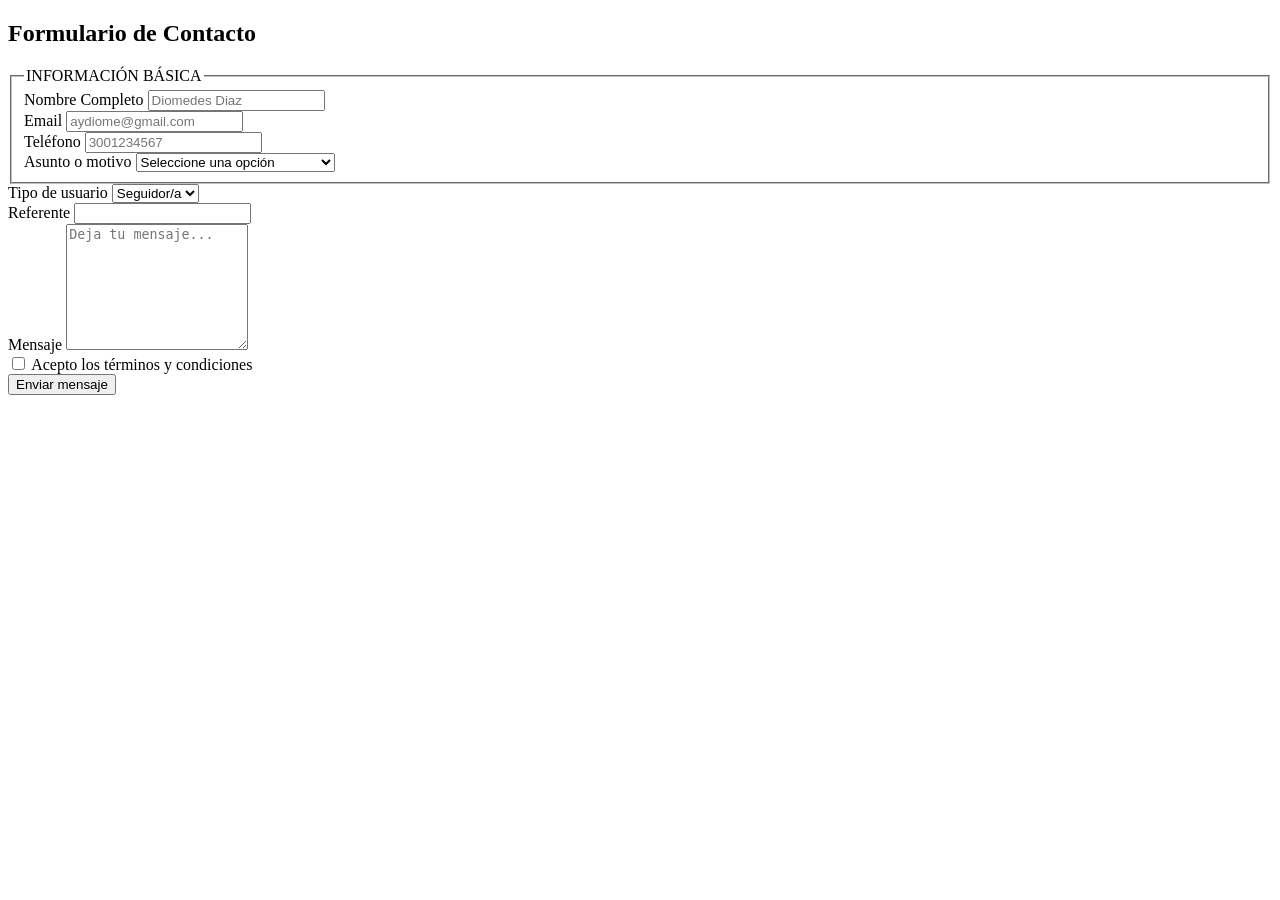
==== src/main/resources/templates/contacto/contacto.html @ 16a52f9c "base de datos respaldo" ====
<!DOCTYPE html>
<html lang="es" xmlns:th="http://www.thymeleaf.org">
<head>
    <meta charset="UTF-8">
    <meta name="viewport" content="width=device-width, initial-scale=1.0"> 
    <title>Contacto - Diomedes Style</title>

    <link rel="stylesheet" th:href="@{/css/main.css}">
    <link rel="stylesheet" th:href="@{/css/contacto.css}">
</head>

<body>

<div th:replace="~{fragments/header :: header}"></div>

<form th:action="@{/contacto}" th:object="${contacto}" method="post">

    <h2>Formulario de Contacto</h2>

    <fieldset>
        <legend>INFORMACIÓN BÁSICA</legend>

        <div class="form_input">
            <label>Nombre Completo</label>
            <input type="text" placeholder="Diomedes Diaz"
                   th:field="*{nombre}">
        </div>

        <div class="form_input">
            <label>Email</label>
            <input type="email" placeholder="aydiome@gmail.com"
                   th:field="*{email}">
        </div>

        <div class="form_input">
            <label>Teléfono</label>
            <input type="text" placeholder="3001234567"
                   th:field="*{telefono}">
        </div>

        <div class="form_input">
            <label>Asunto o motivo</label>
            <select th:field="*{asunto}">
                <option value="">Seleccione una opción</option>
                <option value="contratacion">Contratación para parranda</option>
                <option value="saludo">Enviar un saludo</option>
                <option value="otro">Olvidarte es imposible (Otros)</option>
            </select>
        </div>
    </fieldset>

    <div class="form_input">
        <label>Tipo de usuario</label>
        <select th:field="*{tipoUsuario}">
            <option value="Seguidor">Seguidor/a</option>
            <option value="Empresa">Empresa</option>
            <option value="Otros">Otros</option>
        </select>
    </div>

    <div class="form_input">
        <label>Referente</label>
        <input list="referente"
               th:field="*{referente}">
        <datalist id="referente">
            <option value="Un amigo">
            <option value="Una empresa">
            <option value="Otro">
        </datalist>
    </div>

    <div class="form_input">
        <label>Mensaje</label>
        <textarea rows="8"
                  placeholder="Deja tu mensaje..."
                  th:field="*{mensaje}"></textarea>
    </div>

    <div class="form_input checkbox_group">
        <input type="checkbox"
               class="checkbox"
               th:field="*{terminos}">
        <label>
            Acepto los términos y condiciones
        </label>
    </div>

    <div class="form_input form_actions">
        <button type="submit">Enviar mensaje</button>
    </div>

</form>

<div th:replace="~{fragments/footer :: footer}"></div>

</body>
</html>
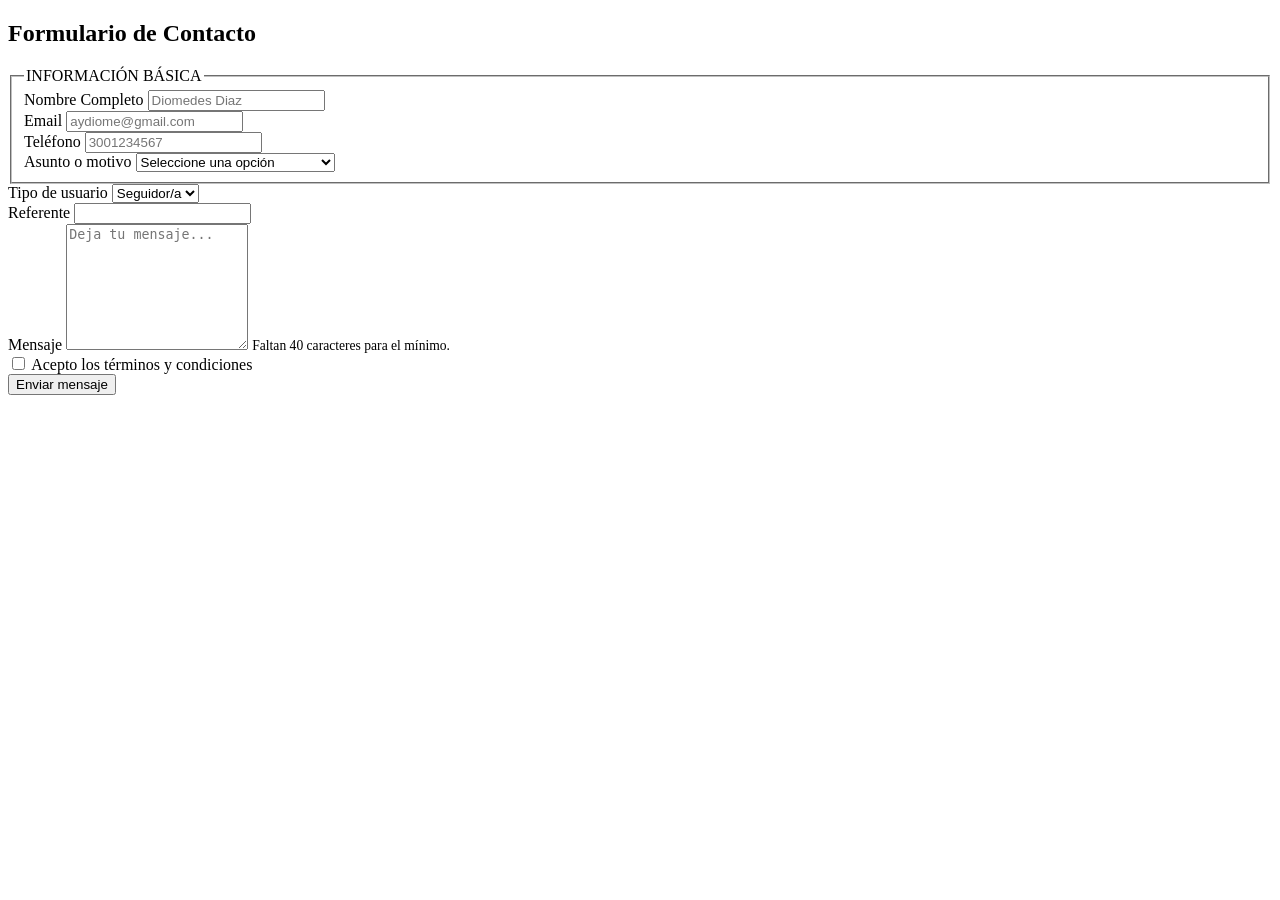
==== commit a41e73df: "contador_caracteres" ====
--- a/src/main/resources/templates/contacto/contacto.html
+++ b/src/main/resources/templates/contacto/contacto.html
@@ -13,9 +13,12 @@
 
 <div th:replace="~{fragments/header :: header}"></div>
 
-<form th:action="@{/contacto}" th:object="${contacto}" method="post">
+<form id="formularioContacto" th:action="@{/contacto}" th:object="${contacto}" method="post">
 
     <h2>Formulario de Contacto</h2>
+    <div id="mensaje-exito" style="display:none; background:#d4edda; color:#155724; padding:1rem; border-radius:6px; margin-bottom:1rem;">
+        ¡Tu mensaje fue enviado correctamente!
+    </div>
 
     <fieldset>
         <legend>INFORMACIÓN BÁSICA</legend>
@@ -74,6 +77,8 @@
         <textarea rows="8"
                   placeholder="Deja tu mensaje..."
                   th:field="*{mensaje}"></textarea>
+        <span id="contador-caracteres" style="font-size:0.85rem;">Faltan 40 caracteres para el mínimo.</span>
+        <span id="error-mensaje" class="error-mensaje" style="color:red; font-size:0.85rem;"></span>
     </div>
 
     <div class="form_input checkbox_group">
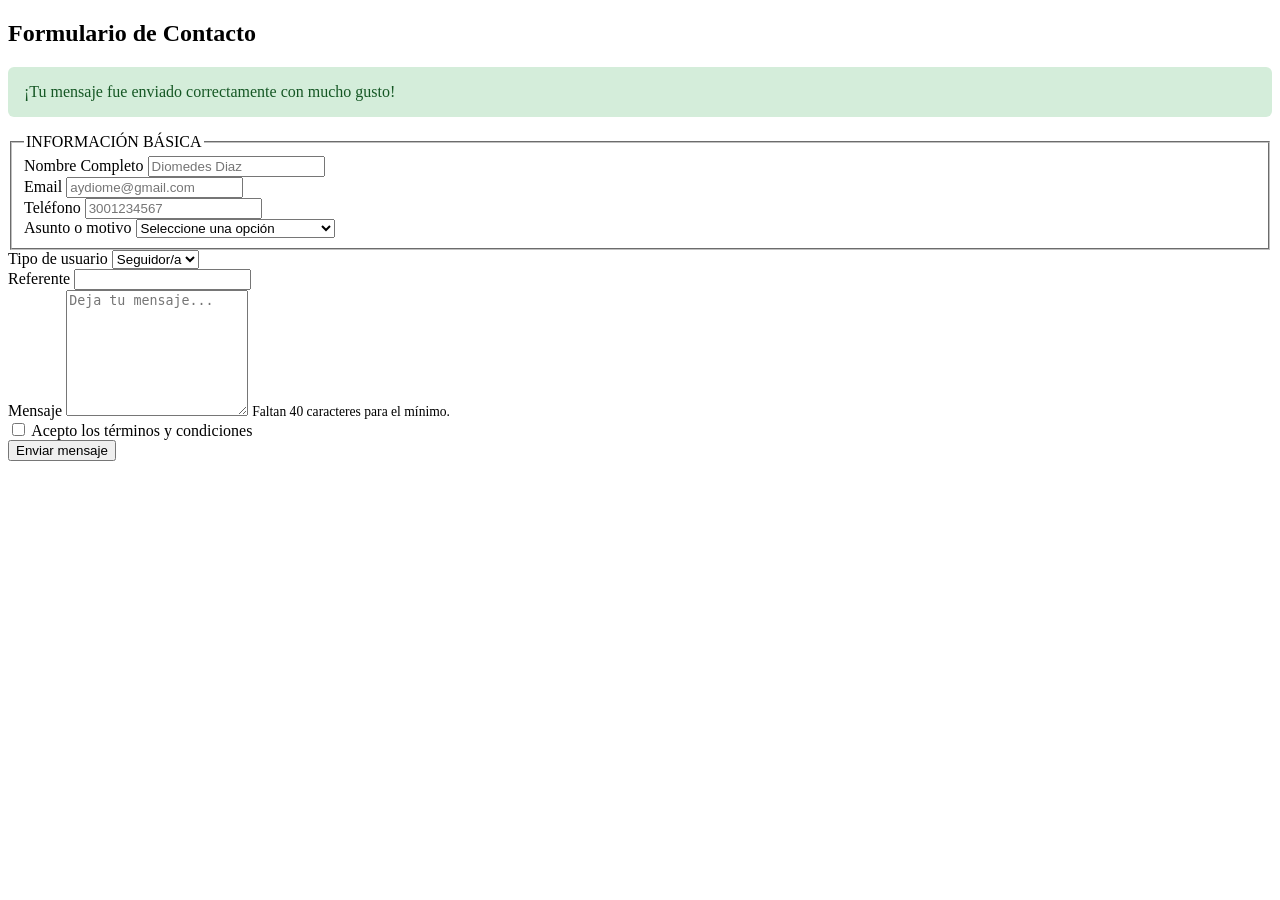
==== commit 60165ebe: "mensaje exito" ====
--- a/src/main/resources/templates/contacto/contacto.html
+++ b/src/main/resources/templates/contacto/contacto.html
@@ -3,12 +3,10 @@
 <head>
     <meta charset="UTF-8">
     <meta name="viewport" content="width=device-width, initial-scale=1.0"> 
-    <title>Contacto - Diomedes Style</title>
-
+    <title>Contacto</title>
     <link rel="stylesheet" th:href="@{/css/main.css}">
     <link rel="stylesheet" th:href="@{/css/contacto.css}">
 </head>
-
 <body>
 
 <div th:replace="~{fragments/header :: header}"></div>
@@ -16,8 +14,10 @@
 <form id="formularioContacto" th:action="@{/contacto}" th:object="${contacto}" method="post">
 
     <h2>Formulario de Contacto</h2>
-    <div id="mensaje-exito" style="display:none; background:#d4edda; color:#155724; padding:1rem; border-radius:6px; margin-bottom:1rem;">
-        ¡Tu mensaje fue enviado correctamente!
+    
+    <div th:if="${exito}"
+        style="background:#d4edda; color:#155724; padding:1rem; border-radius:6px; margin-bottom:1rem;">
+        ¡Tu mensaje fue enviado correctamente con mucho gusto!
     </div>
 
     <fieldset>
@@ -25,36 +25,37 @@
 
         <div class="form_input">
             <label>Nombre Completo</label>
-            <input type="text" placeholder="Diomedes Diaz"
-                   th:field="*{nombre}">
+            <input type="text" id="nombre" placeholder="Diomedes Diaz" th:field="*{nombre}">
+            <span id="error-nombre" class="error-mensaje" style="color:red; font-size:0.85rem;"></span>
         </div>
 
         <div class="form_input">
             <label>Email</label>
-            <input type="email" placeholder="aydiome@gmail.com"
-                   th:field="*{email}">
+            <input type="email" id="email" placeholder="aydiome@gmail.com" th:field="*{email}">
+            <span id="error-email" class="error-mensaje" style="color:red; font-size:0.85rem;"></span>
         </div>
 
         <div class="form_input">
             <label>Teléfono</label>
-            <input type="text" placeholder="3001234567"
-                   th:field="*{telefono}">
+            <input type="text" id="telefono" placeholder="3001234567" th:field="*{telefono}">
+            <span id="error-telefono" class="error-mensaje" style="color:red; font-size:0.85rem;"></span>
         </div>
 
         <div class="form_input">
             <label>Asunto o motivo</label>
-            <select th:field="*{asunto}">
+            <select id="asunto" th:field="*{asunto}">
                 <option value="">Seleccione una opción</option>
                 <option value="contratacion">Contratación para parranda</option>
                 <option value="saludo">Enviar un saludo</option>
                 <option value="otro">Olvidarte es imposible (Otros)</option>
             </select>
+            <span id="error-asunto" class="error-mensaje" style="color:red; font-size:0.85rem;"></span>
         </div>
     </fieldset>
 
     <div class="form_input">
         <label>Tipo de usuario</label>
-        <select th:field="*{tipoUsuario}">
+        <select id="tipoUsuario" th:field="*{tipoUsuario}">
             <option value="Seguidor">Seguidor/a</option>
             <option value="Empresa">Empresa</option>
             <option value="Otros">Otros</option>
@@ -63,9 +64,8 @@
 
     <div class="form_input">
         <label>Referente</label>
-        <input list="referente"
-               th:field="*{referente}">
-        <datalist id="referente">
+        <input list="referente-list" id="referente" th:field="*{referente}">
+        <datalist id="referente-list">
             <option value="Un amigo">
             <option value="Una empresa">
             <option value="Otro">
@@ -74,20 +74,17 @@
 
     <div class="form_input">
         <label>Mensaje</label>
-        <textarea rows="8"
-                  placeholder="Deja tu mensaje..."
-                  th:field="*{mensaje}"></textarea>
+        <textarea rows="8" id="mensaje" placeholder="Deja tu mensaje..." th:field="*{mensaje}"></textarea>
         <span id="contador-caracteres" style="font-size:0.85rem;">Faltan 40 caracteres para el mínimo.</span>
-        <span id="error-mensaje" class="error-mensaje" style="color:red; font-size:0.85rem;"></span>
+        <span id="error-mensaje" class="error-mensaje" style="color:red; font-size:0.85rem; display:block;"></span>
     </div>
 
     <div class="form_input checkbox_group">
-        <input type="checkbox"
-               class="checkbox"
-               th:field="*{terminos}">
-        <label>
+        <input type="checkbox" id="terminos" class="checkbox" th:field="*{terminos}">
+        <label for="terminos">
             Acepto los términos y condiciones
         </label>
+        <span id="error-terminos" class="error-mensaje" style="color:red; font-size:0.85rem; display:block;"></span>
     </div>
 
     <div class="form_input form_actions">
@@ -97,6 +94,6 @@
 </form>
 
 <div th:replace="~{fragments/footer :: footer}"></div>
-
+<script th:src="@{/js/contacto.js}"></script>
 </body>
-</html>
+</html>
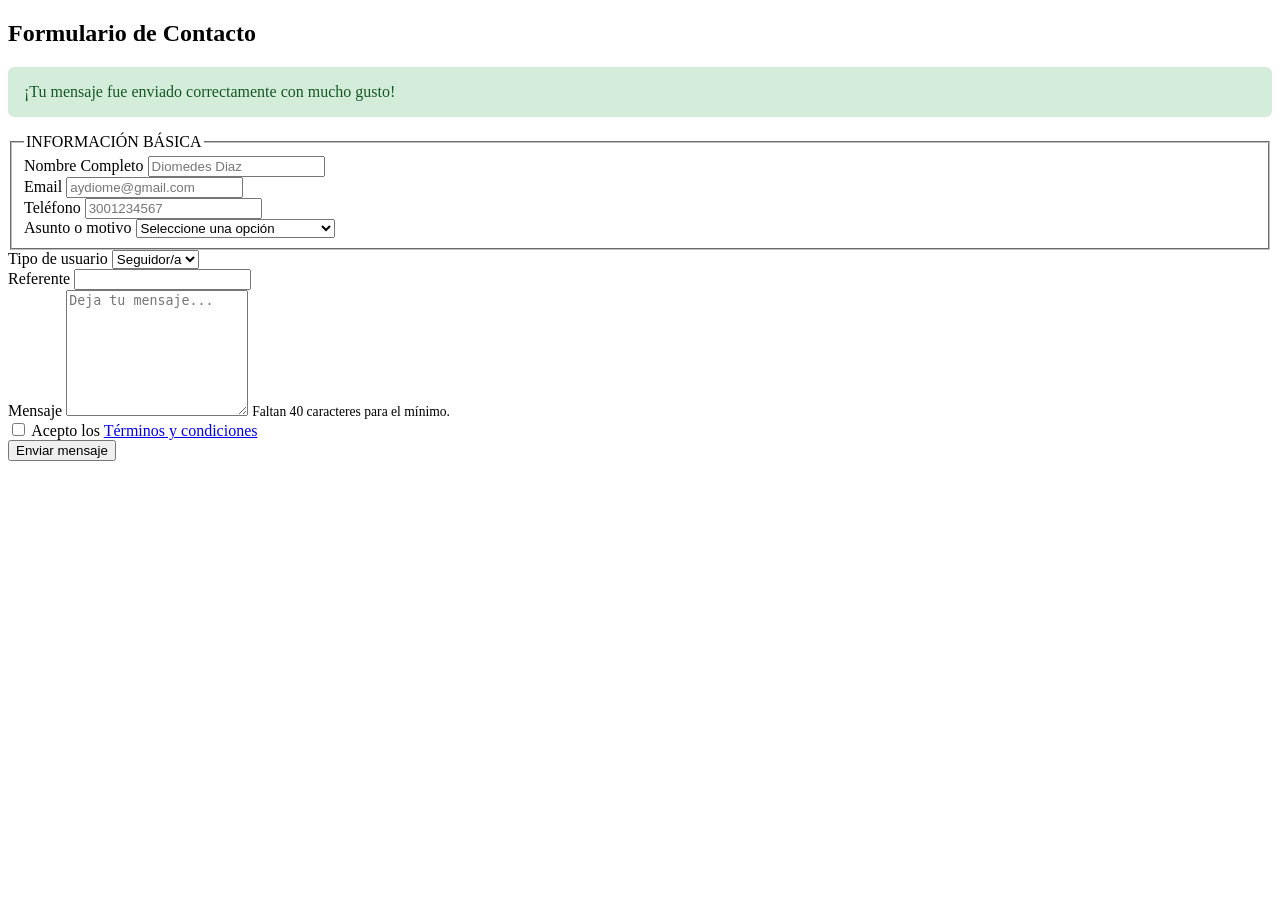
==== commit e410b24e: "fin feature" ====
--- a/src/main/resources/templates/contacto/contacto.html
+++ b/src/main/resources/templates/contacto/contacto.html
@@ -74,7 +74,11 @@
 
     <div class="form_input">
         <label>Mensaje</label>
-        <textarea rows="8" id="mensaje" placeholder="Deja tu mensaje..." th:field="*{mensaje}"></textarea>
+        <textarea rows="8"
+          id="mensaje"
+          maxlength="400"
+          placeholder="Deja tu mensaje..."
+          th:field="*{mensaje}"></textarea>
         <span id="contador-caracteres" style="font-size:0.85rem;">Faltan 40 caracteres para el mínimo.</span>
         <span id="error-mensaje" class="error-mensaje" style="color:red; font-size:0.85rem; display:block;"></span>
     </div>
@@ -82,7 +86,7 @@
     <div class="form_input checkbox_group">
         <input type="checkbox" id="terminos" class="checkbox" th:field="*{terminos}">
         <label for="terminos">
-            Acepto los términos y condiciones
+            Acepto los <a href="https://www.youtube.com/watch?v=dQw4w9WgXcQ" target="_blank" rel="noopener noreferrer">Términos y condiciones</a>
         </label>
         <span id="error-terminos" class="error-mensaje" style="color:red; font-size:0.85rem; display:block;"></span>
     </div>
